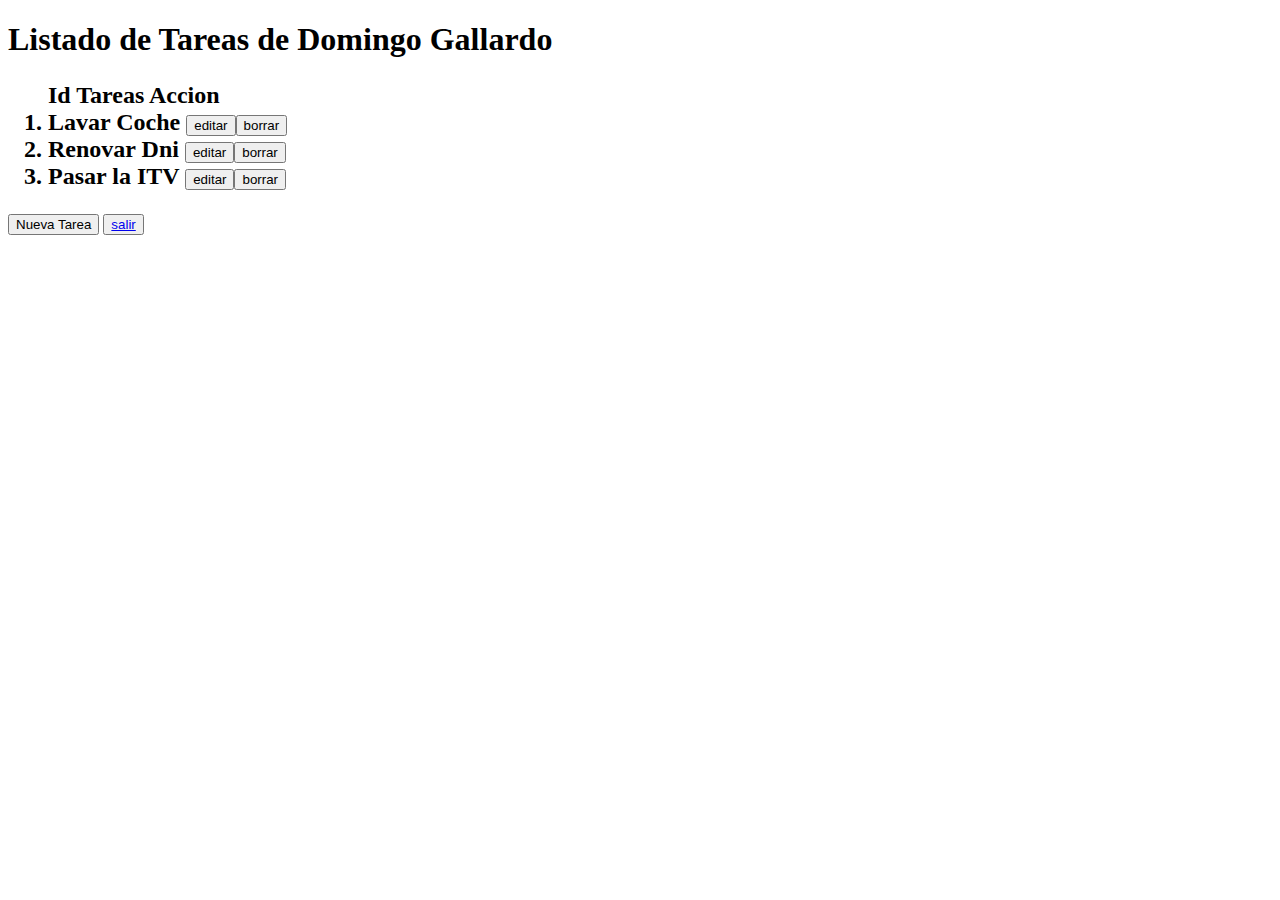
==== index.html @ 1ff5f20a "modificaciones" ====
<!DOCTYPE html>
<html>
<head>
	<title>Pantalla Listado de Tareas</title>
</head>
<body>
	<h1>Listado de Tareas de Domingo Gallardo</h1>
	<h2>
		<ol>Id Tareas Accion
			<li>Lavar Coche <button>editar</button><button>borrar</button></li>
			<li>Renovar Dni <button>editar</button><button>borrar</button></li>
			<li>Pasar la ITV <button>editar</button><button>borrar</button></li>
		</ol>
	</h2>
<button>Nueva Tarea</button>
	<button><a href="portada.html">salir</a></button>
</body>
</html>
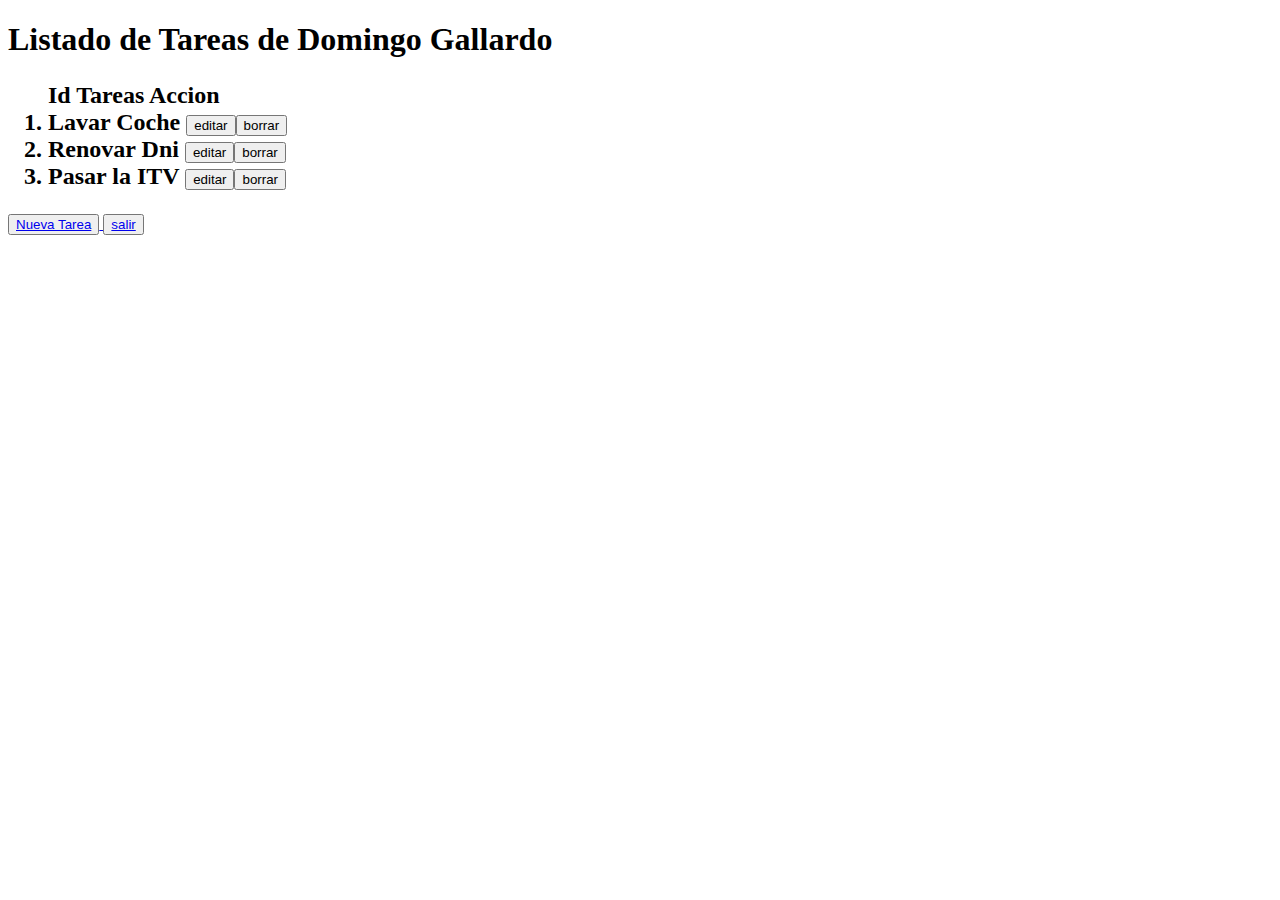
==== commit 7250dde5: "formulario Nueva tarea y new modificaciones" ====
--- a/index.html
+++ b/index.html
@@ -12,7 +12,7 @@
 			<li>Pasar la ITV <button>editar</button><button>borrar</button></li>
 		</ol>
 	</h2>
-<button>Nueva Tarea</button>
-	<button><a href="portada.html">salir</a></button>
+	<button> <a href = "NuevaTarea.html">Nueva Tarea</button>
+	<button> <a href = "portada.html">salir</a></button>
 </body>
 </html>
